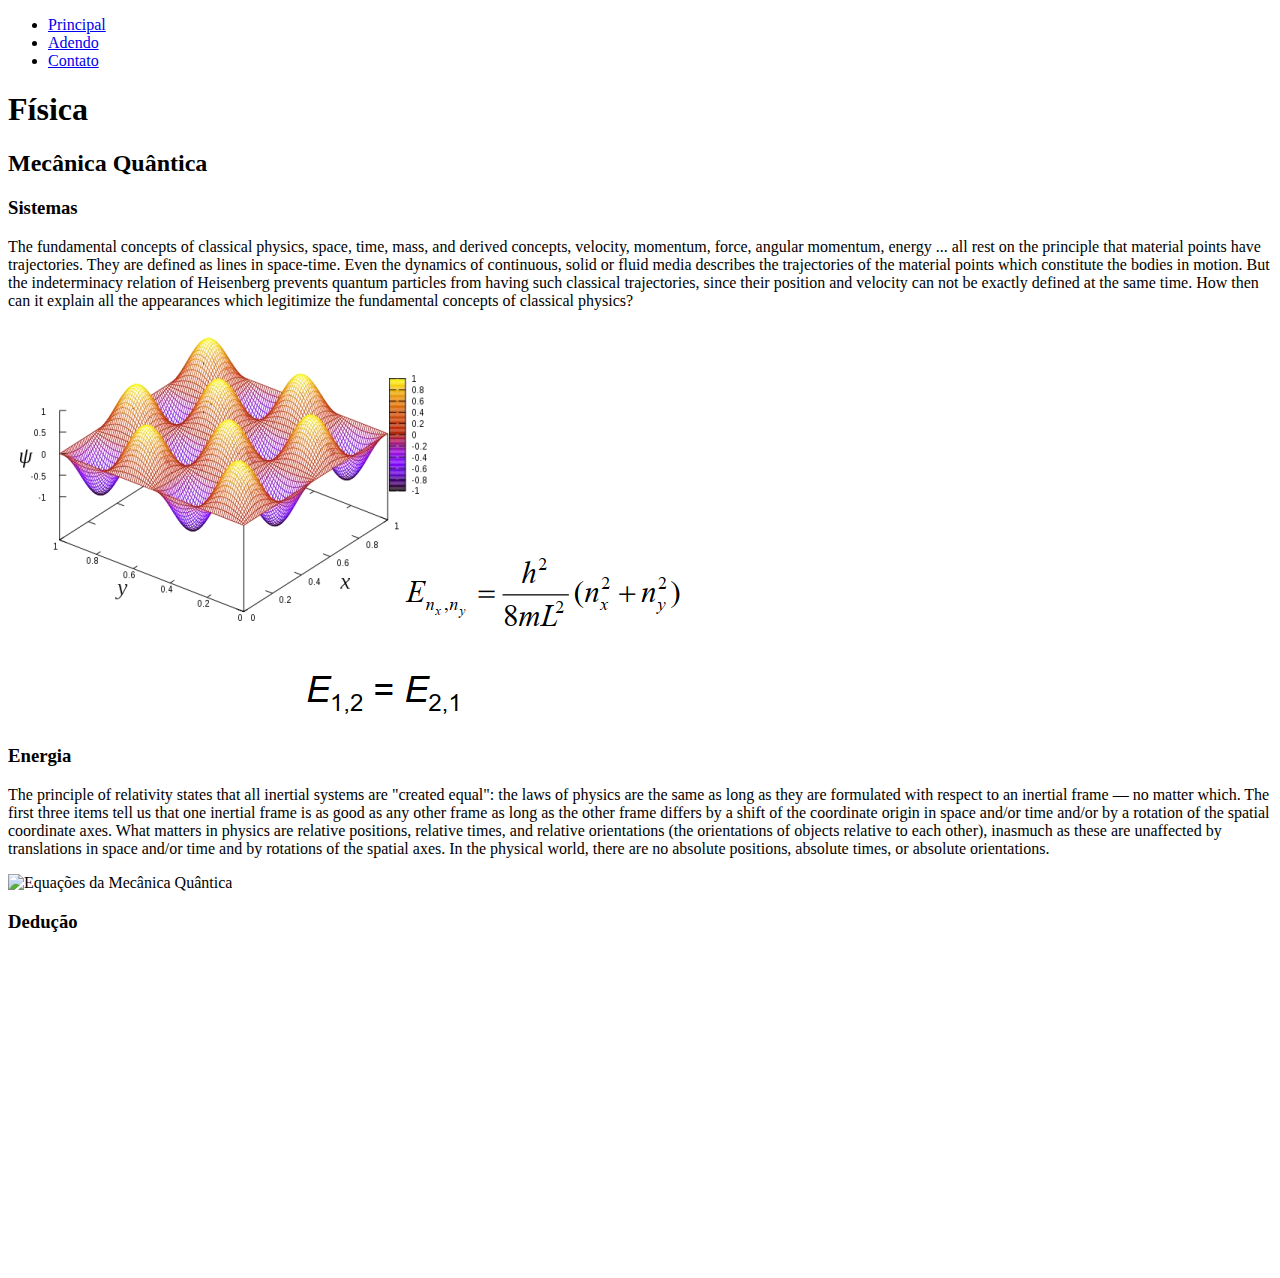
==== index.html @ 3f633fff "Página da Web - Tema: Física" ====
<!DOCTYPE html>
<html lang="pt-br">
<head>
    <meta charset="UTF-8">
    <meta http-equiv="X-UA-Compatible" content="IE=edge">
    <meta name="viewport" content="width=device-width, initial-scale=1.0">
    <title>Sobre Física</title>
</head>
<body>
    <ul>
        <li>
            <a href="index.html"> Principal </a>
        </li>
        <li>
            <a href="adendo.html"> Adendo </a>
        </li>
        <li>
            <a href="contato.html"> Contato </a>
        </li> 
    </ul>

    <h1>Física</h1>

    <h2>Mecânica Quântica</h2>

    <h3>Sistemas</h3>

    <p>
        The fundamental concepts of classical physics, space, time, mass, and derived concepts, velocity, momentum, force, angular momentum, energy ... all rest on the principle that material points have trajectories. They are defined as lines in space-time. Even the dynamics of continuous, solid or fluid media describes the trajectories of the material points which constitute the bodies in motion. But the indeterminacy relation of Heisenberg prevents quantum particles from having such classical trajectories, since their position and velocity can not be exactly defined at the same time. How then can it explain all the appearances which legitimize the fundamental concepts of classical physics?
    </p>

    <img src="assets/img/Estados.PNG" alt="Sistemas">
    
    <h3>Energia</h3>
    
    <p>
        The principle of relativity states that all inertial systems are "created equal": the laws of physics are the same as long as they are formulated with respect to an inertial frame — no matter which. The first three items tell us that one inertial frame is as good as any other frame as long as the other frame differs by a shift of the coordinate origin in space and/or time and/or by a rotation of the spatial coordinate axes. What matters in physics are relative positions, relative times, and relative orientations (the orientations of objects relative to each other), inasmuch as these are unaffected by translations in space and/or time and by rotations of the spatial axes. In the physical world, there are no absolute positions, absolute times, or absolute orientations.
    </p>
    
    <img src="https://upload.wikimedia.org/wikipedia/commons/f/fe/Qm_template_pic_4.svg" alt="Equações da Mecânica Quântica">
    
    <h3>Dedução</h3>
    
    <iframe width="560" 
    height="315" 
    src="https://www.youtube-nocookie.com/embed/34cmtQMgk7c" 
    title="YouTube video player" 
    frameborder="0" 
    allow="accelerometer; autoplay; clipboard-write; encrypted-media; gyroscope; picture-in-picture" 
    allowfullscreen>
    </iframe>

</body>
</html>
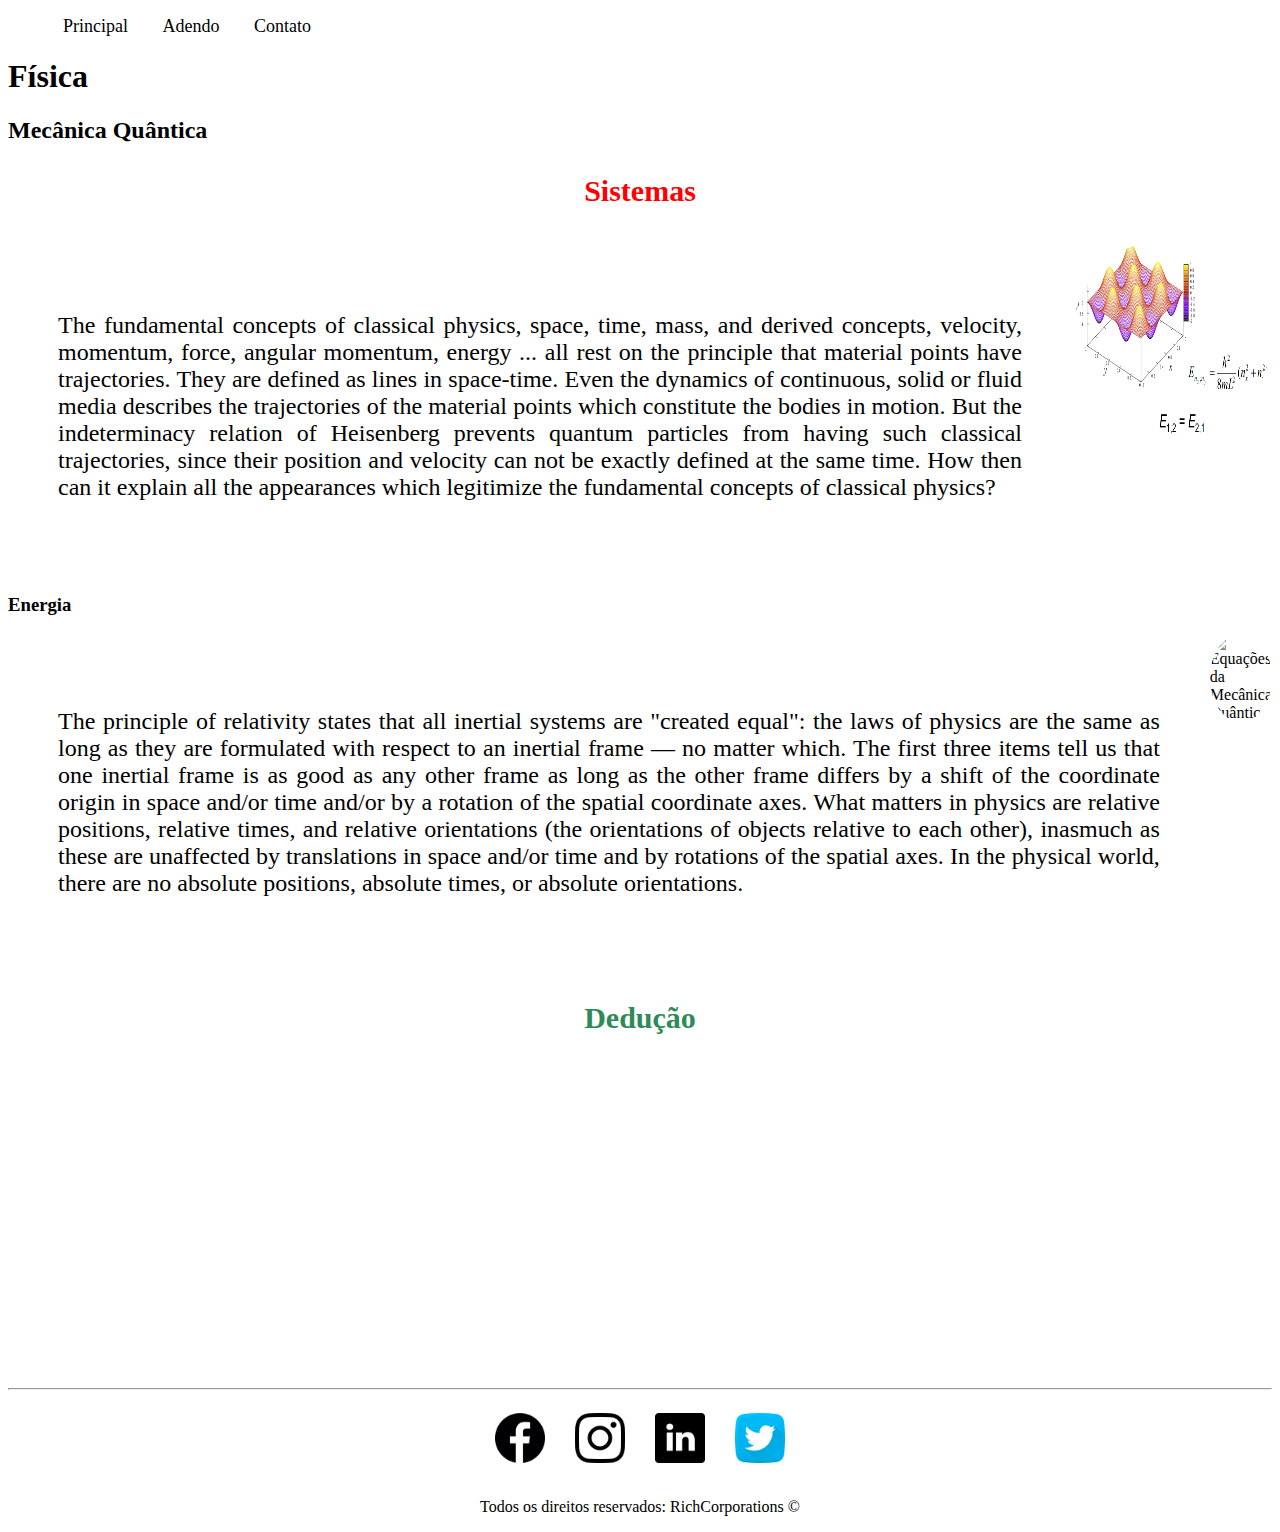
==== commit 6ceffcc9: "Implementação de toda estilização do site, usando CSS" ====
--- a/index.html
+++ b/index.html
@@ -5,9 +5,10 @@
     <meta http-equiv="X-UA-Compatible" content="IE=edge">
     <meta name="viewport" content="width=device-width, initial-scale=1.0">
     <title>Sobre Física</title>
+    <link rel="stylesheet" href="assets/css/style.css">
 </head>
 <body>
-    <ul>
+    <ul id="menu">
         <li>
             <a href="index.html"> Principal </a>
         </li>
@@ -23,32 +24,77 @@
 
     <h2>Mecânica Quântica</h2>
 
-    <h3>Sistemas</h3>
+    <h3 id="titulo1">Sistemas</h3>
+    <div class="container">
+        <div>
+            <p class="paragrafo">
+                The fundamental concepts of classical physics, space, time, mass, and derived concepts, velocity, momentum, force, angular momentum, energy ... all rest on the principle that material points have trajectories. They are defined as lines in space-time. Even the dynamics of continuous, solid or fluid media describes the trajectories of the material points which constitute the bodies in motion. But the indeterminacy relation of Heisenberg prevents quantum particles from having such classical trajectories, since their position and velocity can not be exactly defined at the same time. How then can it explain all the appearances which legitimize the fundamental concepts of classical physics?
+            </p>
+        </div>
+        <div>
+            <img class="br wh"
+            src="assets/img/Estados.PNG" alt="Imagens de Sistemas">
+        </div>
+    </div>
 
-    <p>
-        The fundamental concepts of classical physics, space, time, mass, and derived concepts, velocity, momentum, force, angular momentum, energy ... all rest on the principle that material points have trajectories. They are defined as lines in space-time. Even the dynamics of continuous, solid or fluid media describes the trajectories of the material points which constitute the bodies in motion. But the indeterminacy relation of Heisenberg prevents quantum particles from having such classical trajectories, since their position and velocity can not be exactly defined at the same time. How then can it explain all the appearances which legitimize the fundamental concepts of classical physics?
-    </p>
+    <h3 classe="titulo2">Energia</h3>
+    <div class="container">
+        <div>
+            <p class="paragrafo">
+                The principle of relativity states that all inertial systems are "created equal": the laws of physics are the same as long as they are formulated with respect to an inertial frame — no matter which. The first three items tell us that one inertial frame is as good as any other frame as long as the other frame differs by a shift of the coordinate origin in space and/or time and/or by a rotation of the spatial coordinate axes. What matters in physics are relative positions, relative times, and relative orientations (the orientations of objects relative to each other), inasmuch as these are unaffected by translations in space and/or time and by rotations of the spatial axes. In the physical world, there are no absolute positions, absolute times, or absolute orientations.
+            </p>
+        </div>
+        <div>
+            <img class="br wh" 
+            src="https://upload.wikimedia.org/wikipedia/commons/f/fe/Qm_template_pic_4.svg" alt="Equações da Mecânica Quântica">
+        </div>
+    </div>
 
-    <img src="assets/img/Estados.PNG" alt="Sistemas">
+    <h3 class="titulo3">Dedução</h3>
     
-    <h3>Energia</h3>
-    
-    <p>
-        The principle of relativity states that all inertial systems are "created equal": the laws of physics are the same as long as they are formulated with respect to an inertial frame — no matter which. The first three items tell us that one inertial frame is as good as any other frame as long as the other frame differs by a shift of the coordinate origin in space and/or time and/or by a rotation of the spatial coordinate axes. What matters in physics are relative positions, relative times, and relative orientations (the orientations of objects relative to each other), inasmuch as these are unaffected by translations in space and/or time and by rotations of the spatial axes. In the physical world, there are no absolute positions, absolute times, or absolute orientations.
-    </p>
-    
-    <img src="https://upload.wikimedia.org/wikipedia/commons/f/fe/Qm_template_pic_4.svg" alt="Equações da Mecânica Quântica">
-    
-    <h3>Dedução</h3>
-    
-    <iframe width="560" 
-    height="315" 
-    src="https://www.youtube-nocookie.com/embed/34cmtQMgk7c" 
-    title="YouTube video player" 
-    frameborder="0" 
-    allow="accelerometer; autoplay; clipboard-write; encrypted-media; gyroscope; picture-in-picture" 
-    allowfullscreen>
+    <div class="container">
+        <iframe width="560" 
+        height="315" 
+        src="https://www.youtube-nocookie.com/embed/34cmtQMgk7c" 
+        title="YouTube video player" 
+        frameborder="0" 
+        allow="accelerometer; autoplay; clipboard-write; encrypted-media; gyroscope; picture-in-picture" 
+        allowfullscreen>
     </iframe>
+    </div>
+
+    <hr>
+    <footer>
+        <div class="container">
+            <a href="https://pt-br.facebook.com/" target="_blank"> 
+                <img class="tm-logo" 
+                src="assets/img/facebook.png" 
+                alt="Facebook">
+            </a>
+
+            <a href="https://www.instagram.com/" target="_blank">
+                <img class="tm-logo" 
+                src="assets/img/instagram.png" 
+                alt="Instagram">
+            </a>
+
+            <a href="https://br.linkedin.com/" target="_blank">
+                <img class="tm-logo" 
+                src="assets/img/linkedin.png" 
+                alt="Linkedin">
+            </a>
+
+            <a href="https://twitter.com/" target="_blank">
+                <img class="tm-logo" 
+                src="assets/img/twitter.png" 
+                alt="Twitter">
+            </a>
+
+        </div>
+        <p class="container">
+            Todos os direitos reservados: RichCorporations &copy
+        </p>
+    </footer>
 
 </body>
 </html>--- a/assets/css/style.css
+++ b/assets/css/style.css
@@ -0,0 +1,69 @@
+/*Estilos da Página index.html*/
+
+#menu li{
+    display: inline;
+    padding: 15px;
+}
+
+#menu li a{
+    text-decoration: none;
+    color: black;
+    font-size: 18px;
+}
+
+#menu li a:hover{
+    color:red;
+}
+
+#titulo1{
+    text-align: center;
+    color: red;
+    font-size: 30px;
+}
+
+.titulo2{
+    text-align: center;
+    font-family: 'Times New Roman', Times, serif;
+    color: royalblue;
+    font-size: 30px;
+}
+
+.titulo3{
+    text-align: center;
+    font-family: 'Times New Roman', Times, serif;
+    color:seagreen;
+    font-size: 30px;
+}
+
+.paragrafo{
+    text-align: justify;
+    font-family: 'Times New Roman', Times, serif;
+    font-size: 24px;
+    padding: 50px;
+}
+
+.container{
+    display: flex;
+    flex-flow: row;
+    justify-content: center;
+    align-content: center;
+}
+
+.br{
+    border-radius: 60%;
+}
+
+.wh{
+    width: 200px;
+    height: 200px;
+}
+
+.tm-logo{
+    width: 50px;
+    height: 50px;
+    padding: 15px;
+}
+
+.mb-50{
+    margin-bottom: 50px;
+}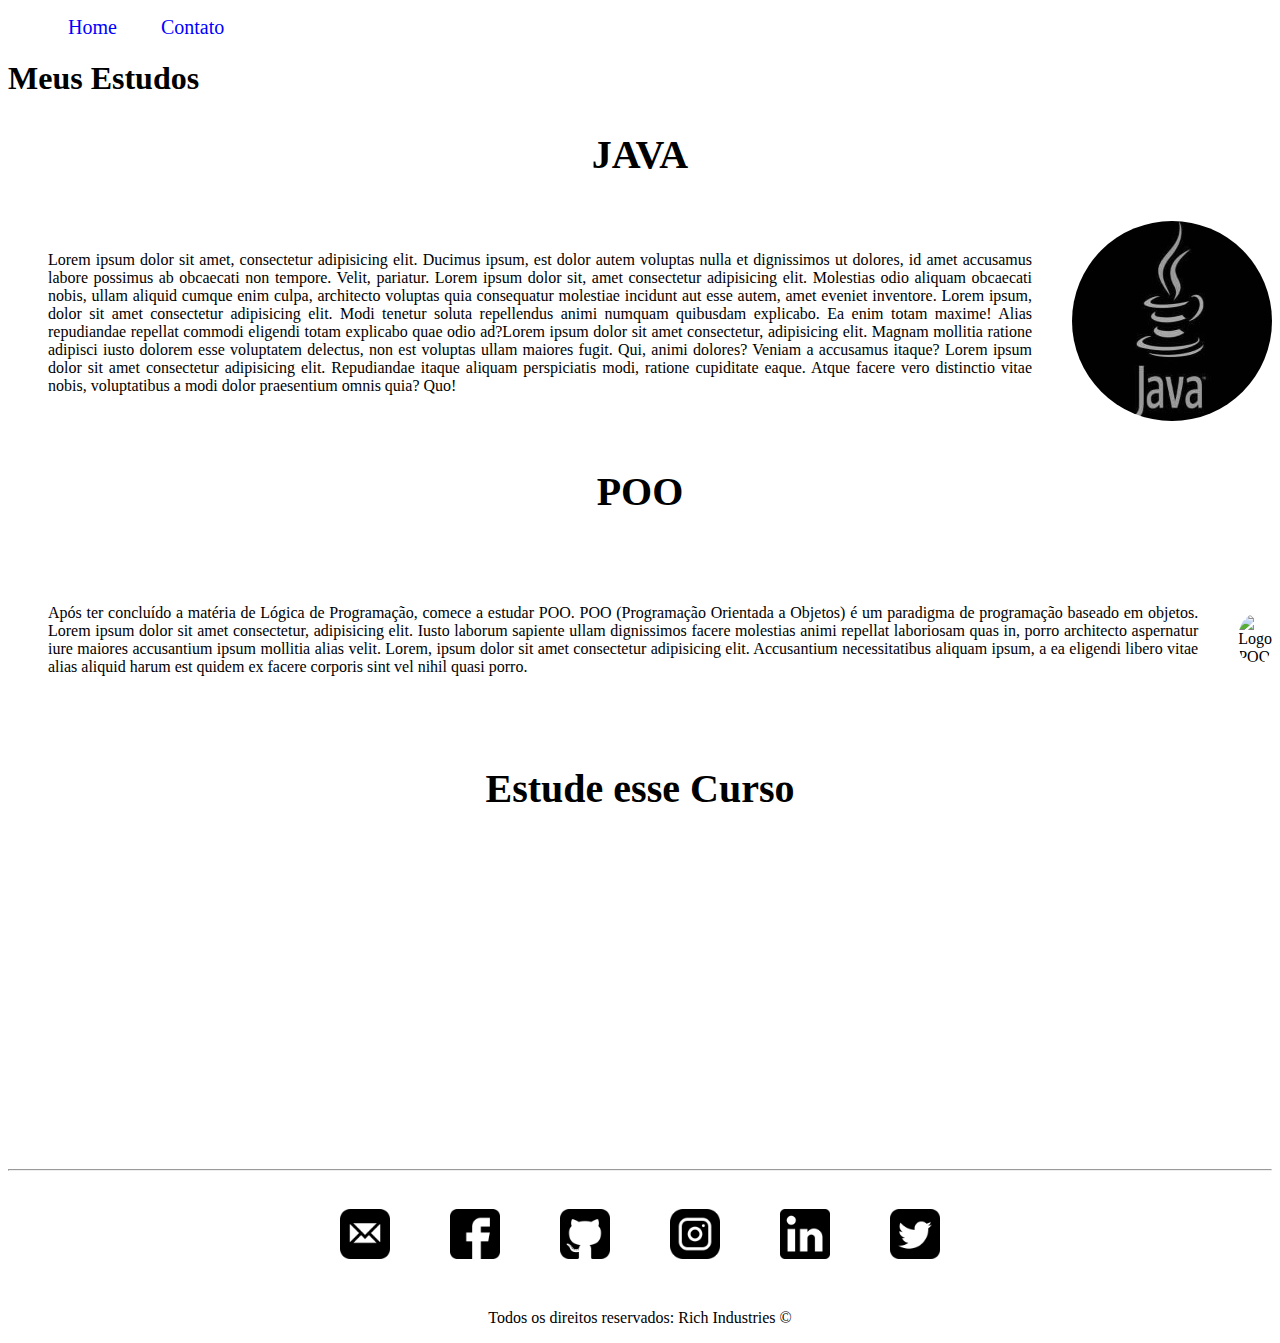
==== commit 77fcefe7: "Implementação de toda estilização do site, usando CSS" ====
--- a/index.html
+++ b/index.html
@@ -4,97 +4,101 @@
     <meta charset="UTF-8">
     <meta http-equiv="X-UA-Compatible" content="IE=edge">
     <meta name="viewport" content="width=device-width, initial-scale=1.0">
-    <title>Sobre Física</title>
+    <title>Meus Estudos</title>
     <link rel="stylesheet" href="assets/css/style.css">
 </head>
 <body>
     <ul id="menu">
         <li>
-            <a href="index.html"> Principal </a>
+            <a href="index.html">Home</a>
         </li>
         <li>
-            <a href="adendo.html"> Adendo </a>
+            <a href="contato.html">Contato</a>
         </li>
-        <li>
-            <a href="contato.html"> Contato </a>
-        </li> 
     </ul>
+    <h1>Meus Estudos</h1>
 
-    <h1>Física</h1>
+    <h2 class="center f-40">JAVA</h2>
+    <div class="container">
+        <div class="justify p-40">
+            Lorem ipsum dolor sit amet, consectetur adipisicing elit. Ducimus ipsum, est dolor autem voluptas nulla et dignissimos ut dolores, 
+            id amet accusamus labore possimus ab obcaecati non tempore. Velit, pariatur. Lorem ipsum dolor sit, amet consectetur adipisicing elit. 
+            Molestias odio aliquam obcaecati nobis, ullam aliquid cumque enim culpa, architecto voluptas quia consequatur molestiae incidunt 
+            aut esse autem, amet eveniet inventore. Lorem ipsum, dolor sit amet consectetur adipisicing elit. Modi tenetur soluta repellendus
+            animi numquam quibusdam explicabo. Ea enim totam maxime! Alias repudiandae repellat commodi eligendi totam explicabo quae odio
+            ad?Lorem ipsum dolor sit amet consectetur, adipisicing elit. Magnam mollitia ratione adipisci iusto dolorem esse voluptatem 
+            delectus, non est voluptas ullam maiores fugit. Qui, animi dolores? Veniam a accusamus itaque?
+            Lorem ipsum dolor sit amet consectetur adipisicing elit. Repudiandae itaque aliquam perspiciatis modi, ratione cupiditate eaque. 
+            Atque facere vero distinctio vitae nobis, voluptatibus a modi dolor praesentium omnis quia? Quo!
+        </div>
 
-    <h2>Mecânica Quântica</h2>
-
-    <h3 id="titulo1">Sistemas</h3>
-    <div class="container">
         <div>
-            <p class="paragrafo">
-                The fundamental concepts of classical physics, space, time, mass, and derived concepts, velocity, momentum, force, angular momentum, energy ... all rest on the principle that material points have trajectories. They are defined as lines in space-time. Even the dynamics of continuous, solid or fluid media describes the trajectories of the material points which constitute the bodies in motion. But the indeterminacy relation of Heisenberg prevents quantum particles from having such classical trajectories, since their position and velocity can not be exactly defined at the same time. How then can it explain all the appearances which legitimize the fundamental concepts of classical physics?
-            </p>
-        </div>
-        <div>
-            <img class="br wh"
-            src="assets/img/Estados.PNG" alt="Imagens de Sistemas">
+            <img class="br-50 wh-200" src="assets/img/logo-java.jpg" alt="Logo JAVA">
         </div>
     </div>
 
-    <h3 classe="titulo2">Energia</h3>
+    <h2 class="center f-40">POO</h2>
     <div class="container">
         <div>
-            <p class="paragrafo">
-                The principle of relativity states that all inertial systems are "created equal": the laws of physics are the same as long as they are formulated with respect to an inertial frame — no matter which. The first three items tell us that one inertial frame is as good as any other frame as long as the other frame differs by a shift of the coordinate origin in space and/or time and/or by a rotation of the spatial coordinate axes. What matters in physics are relative positions, relative times, and relative orientations (the orientations of objects relative to each other), inasmuch as these are unaffected by translations in space and/or time and by rotations of the spatial axes. In the physical world, there are no absolute positions, absolute times, or absolute orientations.
-            </p>
+            <p class="justify p-40">
+                Após ter concluído a matéria de Lógica de Programação, comece a estudar POO.
+                POO (Programação Orientada a Objetos) é um paradigma de programação baseado em objetos.
+                Lorem ipsum dolor sit amet consectetur, adipisicing elit. Iusto laborum sapiente ullam dignissimos 
+                facere molestias animi repellat laboriosam quas in, porro architecto aspernatur iure maiores accusantium 
+                ipsum mollitia alias velit.  
+                Lorem, ipsum dolor sit amet consectetur adipisicing elit. Accusantium necessitatibus aliquam ipsum, 
+                a ea eligendi libero vitae alias aliquid harum est quidem ex facere corporis sint vel nihil quasi porro.
+            </p>  
         </div>
+
         <div>
-            <img class="br wh" 
-            src="https://upload.wikimedia.org/wikipedia/commons/f/fe/Qm_template_pic_4.svg" alt="Equações da Mecânica Quântica">
+            <img class="br-50 wh-200" src="https://www.cursoemvideo.com/wp-content/uploads/2019/08/poo-java.jpg" 
+            alt="Logo POO">
         </div>
     </div>
 
-    <h3 class="titulo3">Dedução</h3>
-    
+    <h2 class="center f-40">Estude esse Curso</h2>
     <div class="container">
         <iframe width="560" 
         height="315" 
-        src="https://www.youtube-nocookie.com/embed/34cmtQMgk7c" 
+        src="https://www.youtube.com/embed/KlIL63MeyMY" 
         title="YouTube video player" 
         frameborder="0" 
         allow="accelerometer; autoplay; clipboard-write; encrypted-media; gyroscope; picture-in-picture" 
         allowfullscreen>
-    </iframe>
+        </iframe>
     </div>
-
+    
     <hr>
     <footer>
         <div class="container">
-            <a href="https://pt-br.facebook.com/" target="_blank"> 
-                <img class="tm-logo" 
-                src="assets/img/facebook.png" 
-                alt="Facebook">
+            <a href="https://www.google.com/intl/pt/gmail/about/#" target="_blank">
+                <img class="tm-contatos" src="assets/img/email.png" alt="Logo E-mail">
             </a>
 
+            <a href="https://www.facebook.com/" target="_blank">
+                <img class="tm-contatos" src="assets/img/facebook.png" alt="Logo Facebook">
+            </a>
+            
+            <a href="https://github.com/" target="_blank">
+                <img class="tm-contatos" src="assets/img/github.png" alt="Logo GitHub"> 
+            </a>
             <a href="https://www.instagram.com/" target="_blank">
-                <img class="tm-logo" 
-                src="assets/img/instagram.png" 
-                alt="Instagram">
+                <img class="tm-contatos" src="assets/img/instagram.png" alt="Logo Instagram">
             </a>
 
-            <a href="https://br.linkedin.com/" target="_blank">
-                <img class="tm-logo" 
-                src="assets/img/linkedin.png" 
-                alt="Linkedin">
+            <a href="https://www.linkedin.com/" target="_blank">
+                <img class="tm-contatos" src="assets/img/linkedin.png" alt="Logo LinkedIn">
             </a>
 
-            <a href="https://twitter.com/" target="_blank">
-                <img class="tm-logo" 
-                src="assets/img/twitter.png" 
-                alt="Twitter">
+            <a href="https://twitter.com/login" target="_blank">
+                <img class="tm-contatos" src="assets/img/twitter.png" alt="Logo Twitter">
             </a>
-
+            
         </div>
-        <p class="container">
-            Todos os direitos reservados: RichCorporations &copy
+        <p class="center">
+            Todos os direitos reservados: Rich Industries &copy
         </p>
     </footer>
-
 </body>
 </html>--- a/assets/css/style.css
+++ b/assets/css/style.css
@@ -1,69 +1,62 @@
-/*Estilos da Página index.html*/
-
-#menu li{
-    display: inline;
-    padding: 15px;
-}
-
-#menu li a{
-    text-decoration: none;
-    color: black;
-    font-size: 18px;
-}
-
-#menu li a:hover{
-    color:red;
-}
-
-#titulo1{
+/*Estilos da página index.html e contato.html*/
+.center{
     text-align: center;
-    color: red;
-    font-size: 30px;
-}
-
-.titulo2{
-    text-align: center;
-    font-family: 'Times New Roman', Times, serif;
-    color: royalblue;
-    font-size: 30px;
-}
-
-.titulo3{
-    text-align: center;
-    font-family: 'Times New Roman', Times, serif;
-    color:seagreen;
-    font-size: 30px;
-}
-
-.paragrafo{
-    text-align: justify;
-    font-family: 'Times New Roman', Times, serif;
-    font-size: 24px;
-    padding: 50px;
 }
 
 .container{
     display: flex;
     flex-flow: row;
     justify-content: center;
-    align-content: center;
+    align-items: center;
 }
 
-.br{
-    border-radius: 60%;
+.justify{
+    text-align: justify;
 }
 
-.wh{
+.p-40{
+    padding: 40px;
+}
+
+.mr-50{
+    margin-right: 50px;
+}
+
+.mb-50{
+    margin-bottom: 50px;
+}
+
+.f-40{
+    font-size: 40px;
+}
+
+.br-50{
+    border-radius: 50%;
+}
+
+.wh-200{
     width: 200px;
     height: 200px;
 }
 
-.tm-logo{
+.tm-contatos{
     width: 50px;
     height: 50px;
-    padding: 15px;
+    padding: 30px;
 }
 
-.mb-50{
-    margin-bottom: 50px;
-}+#menu li{
+    display: inline;
+    padding: 20px;
+}
+
+#menu li a{
+    text-decoration: none;
+    color: blue;
+    font-size: 20px;
+}
+
+#menu li a:hover{
+    color: red;
+}
+
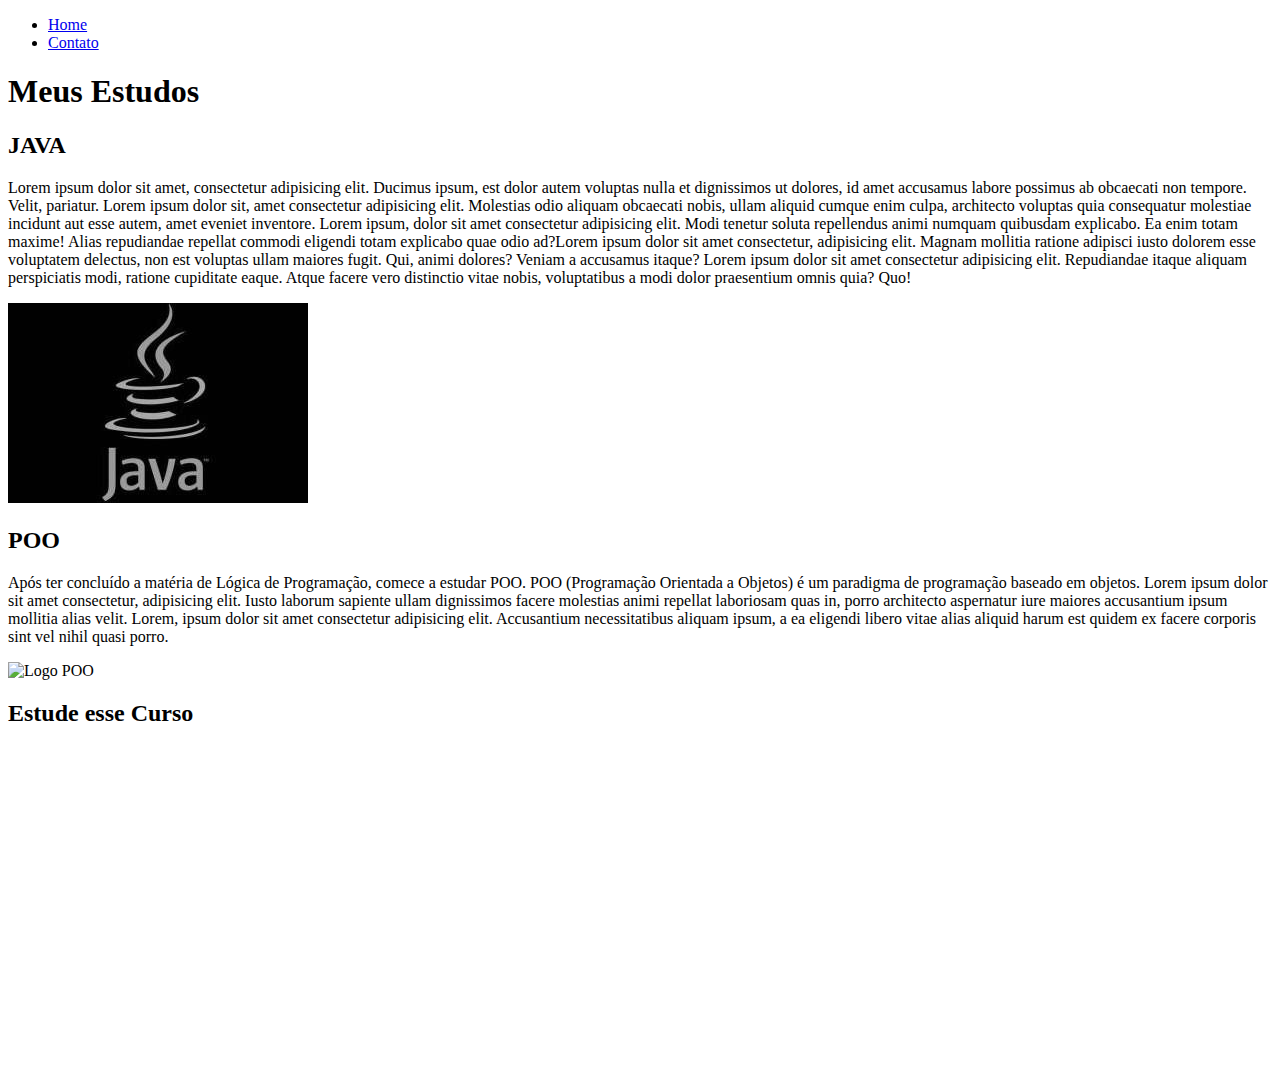
==== commit 5a91f096: "Páginas HTML exemplo" ====
--- a/index.html
+++ b/index.html
@@ -5,10 +5,9 @@
     <meta http-equiv="X-UA-Compatible" content="IE=edge">
     <meta name="viewport" content="width=device-width, initial-scale=1.0">
     <title>Meus Estudos</title>
-    <link rel="stylesheet" href="assets/css/style.css">
 </head>
 <body>
-    <ul id="menu">
+    <ul>
         <li>
             <a href="index.html">Home</a>
         </li>
@@ -16,12 +15,12 @@
             <a href="contato.html">Contato</a>
         </li>
     </ul>
+
     <h1>Meus Estudos</h1>
 
-    <h2 class="center f-40">JAVA</h2>
-    <div class="container">
-        <div class="justify p-40">
-            Lorem ipsum dolor sit amet, consectetur adipisicing elit. Ducimus ipsum, est dolor autem voluptas nulla et dignissimos ut dolores, 
+    <h2>JAVA</h2>
+    <p>
+        Lorem ipsum dolor sit amet, consectetur adipisicing elit. Ducimus ipsum, est dolor autem voluptas nulla et dignissimos ut dolores, 
             id amet accusamus labore possimus ab obcaecati non tempore. Velit, pariatur. Lorem ipsum dolor sit, amet consectetur adipisicing elit. 
             Molestias odio aliquam obcaecati nobis, ullam aliquid cumque enim culpa, architecto voluptas quia consequatur molestiae incidunt 
             aut esse autem, amet eveniet inventore. Lorem ipsum, dolor sit amet consectetur adipisicing elit. Modi tenetur soluta repellendus
@@ -30,75 +29,34 @@
             delectus, non est voluptas ullam maiores fugit. Qui, animi dolores? Veniam a accusamus itaque?
             Lorem ipsum dolor sit amet consectetur adipisicing elit. Repudiandae itaque aliquam perspiciatis modi, ratione cupiditate eaque. 
             Atque facere vero distinctio vitae nobis, voluptatibus a modi dolor praesentium omnis quia? Quo!
-        </div>
-
-        <div>
-            <img class="br-50 wh-200" src="assets/img/logo-java.jpg" alt="Logo JAVA">
-        </div>
-    </div>
+    </p>
+    <img class="br-50 wh-200" src="assets/img/logo-java.jpg" alt="Logo JAVA">
 
     <h2 class="center f-40">POO</h2>
-    <div class="container">
-        <div>
-            <p class="justify p-40">
-                Após ter concluído a matéria de Lógica de Programação, comece a estudar POO.
-                POO (Programação Orientada a Objetos) é um paradigma de programação baseado em objetos.
-                Lorem ipsum dolor sit amet consectetur, adipisicing elit. Iusto laborum sapiente ullam dignissimos 
-                facere molestias animi repellat laboriosam quas in, porro architecto aspernatur iure maiores accusantium 
-                ipsum mollitia alias velit.  
-                Lorem, ipsum dolor sit amet consectetur adipisicing elit. Accusantium necessitatibus aliquam ipsum, 
-                a ea eligendi libero vitae alias aliquid harum est quidem ex facere corporis sint vel nihil quasi porro.
-            </p>  
-        </div>
 
-        <div>
-            <img class="br-50 wh-200" src="https://www.cursoemvideo.com/wp-content/uploads/2019/08/poo-java.jpg" 
-            alt="Logo POO">
-        </div>
-    </div>
+    <p class="justify p-40">
+        Após ter concluído a matéria de Lógica de Programação, comece a estudar POO.
+        POO (Programação Orientada a Objetos) é um paradigma de programação baseado em objetos.
+        Lorem ipsum dolor sit amet consectetur, adipisicing elit. Iusto laborum sapiente ullam dignissimos 
+        facere molestias animi repellat laboriosam quas in, porro architecto aspernatur iure maiores accusantium 
+        ipsum mollitia alias velit.  
+        Lorem, ipsum dolor sit amet consectetur adipisicing elit. Accusantium necessitatibus aliquam ipsum, 
+        a ea eligendi libero vitae alias aliquid harum est quidem ex facere corporis sint vel nihil quasi porro.
+    </p>
 
-    <h2 class="center f-40">Estude esse Curso</h2>
-    <div class="container">
-        <iframe width="560" 
+    <img class="br-50 wh-200" 
+    src="https://www.cursoemvideo.com/wp-content/uploads/2019/08/poo-java.jpg" 
+    alt="Logo POO">
+
+    <h2>Estude esse Curso</h2>
+    <iframe width="560" 
         height="315" 
         src="https://www.youtube.com/embed/KlIL63MeyMY" 
         title="YouTube video player" 
         frameborder="0" 
         allow="accelerometer; autoplay; clipboard-write; encrypted-media; gyroscope; picture-in-picture" 
         allowfullscreen>
-        </iframe>
-    </div>
-    
-    <hr>
-    <footer>
-        <div class="container">
-            <a href="https://www.google.com/intl/pt/gmail/about/#" target="_blank">
-                <img class="tm-contatos" src="assets/img/email.png" alt="Logo E-mail">
-            </a>
+    </iframe>
 
-            <a href="https://www.facebook.com/" target="_blank">
-                <img class="tm-contatos" src="assets/img/facebook.png" alt="Logo Facebook">
-            </a>
-            
-            <a href="https://github.com/" target="_blank">
-                <img class="tm-contatos" src="assets/img/github.png" alt="Logo GitHub"> 
-            </a>
-            <a href="https://www.instagram.com/" target="_blank">
-                <img class="tm-contatos" src="assets/img/instagram.png" alt="Logo Instagram">
-            </a>
-
-            <a href="https://www.linkedin.com/" target="_blank">
-                <img class="tm-contatos" src="assets/img/linkedin.png" alt="Logo LinkedIn">
-            </a>
-
-            <a href="https://twitter.com/login" target="_blank">
-                <img class="tm-contatos" src="assets/img/twitter.png" alt="Logo Twitter">
-            </a>
-            
-        </div>
-        <p class="center">
-            Todos os direitos reservados: Rich Industries &copy
-        </p>
-    </footer>
 </body>
 </html>